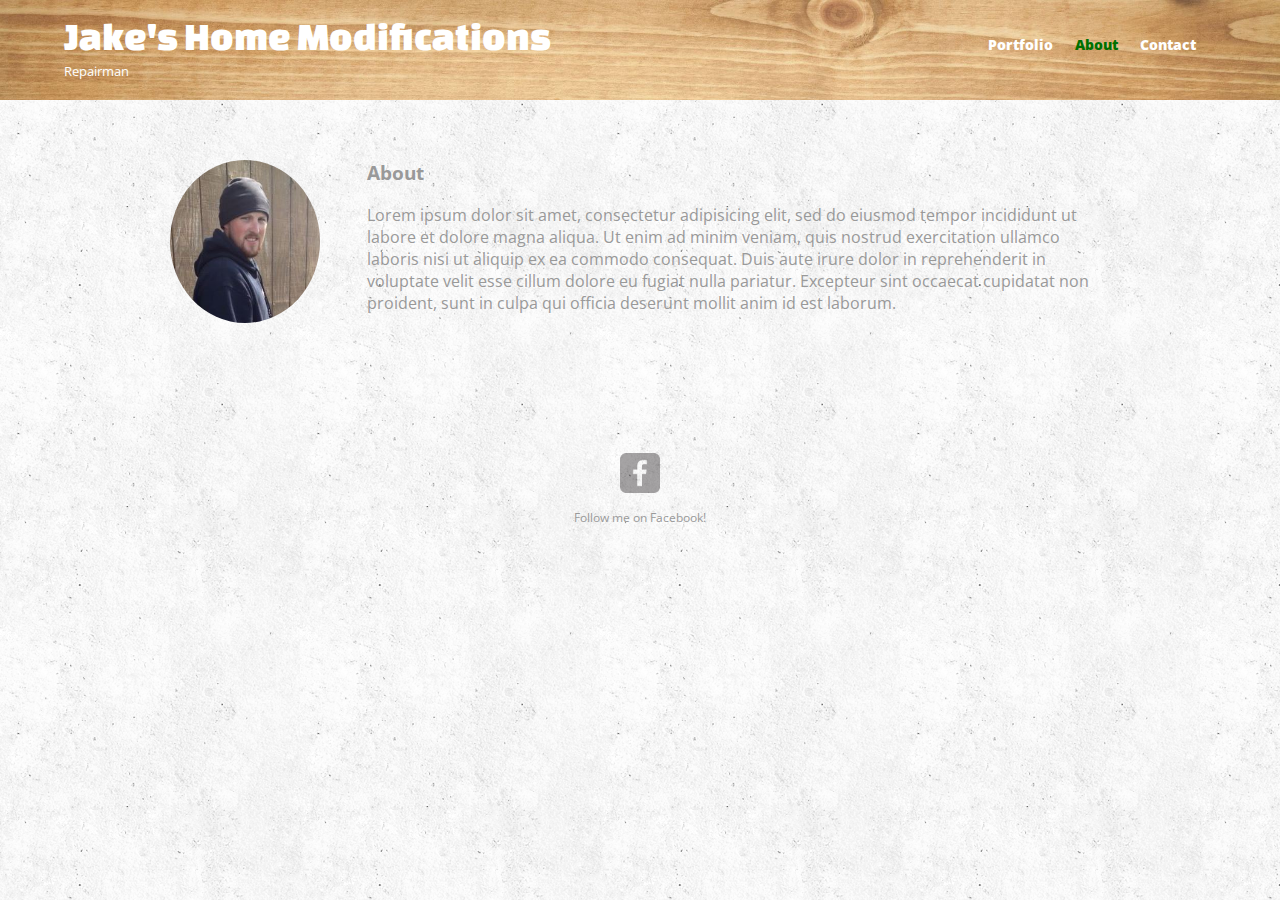
==== about.html @ 287c6d29 "added index and pages and styles" ====
<!DOCTYPE html>
<html>
  <head>
    <meta charset="utf-8">
    <title>Jake's Home Repairs</title>
    <link rel="stylesheet" href="css/normalize.css">
    <link href='http://fonts.googleapis.com/css?family=Changa+One|Open+Sans:400italic,700italic,400,700,800' rel='stylesheet' type='text/css'>
    <link rel="stylesheet" href="css/main.css">
  </head>
  <body>
    <header>
      <a href="index.html" id="logo">
        <h1>Jake's Home Modifications</h1>
        <h2>Repairman</h2>
      </a>
      <nav>
        <ul>
          <li><a href="index.html">Portfolio</a></li>
          <li><a href="about.html" class="selected">About</a></li>
          <li><a href="contact.html">Contact</a></li>
        </ul>
      </nav>
    </header>
    <div id="wrapper">
      <section>
        <img src="img/profile.jpg" alt="Photograph of Jake" class="profile-photo">
        <h3>About</h3>
        <p>Lorem ipsum dolor sit amet, consectetur adipisicing elit, sed do eiusmod
        tempor incididunt ut labore et dolore magna aliqua. Ut enim ad minim veniam,
        quis nostrud exercitation ullamco laboris nisi ut aliquip ex ea commodo
        consequat. Duis aute irure dolor in reprehenderit in voluptate velit esse
        cillum dolore eu fugiat nulla pariatur. Excepteur sint occaecat cupidatat non
        proident, sunt in culpa qui officia deserunt mollit anim id est laborum.</p>
        
      </section>
      <footer>
       <!--  <a href="http://twitter.com/nickrp"><img src="img/twitter-wrap.png" alt="Twitter Logo" class="social-icon"></a> -->
        <a href="http://facebook.com/nickpettit"><img src="img/facebook-wrap.png" alt="Facebook Logo" class="social-icon"></a>
         <p>Follow me on Facebook!</p>
      </footer>
    </div>
  </body>
</html>
---- css/main.css ----
/**********************************
GENERAL
***********************************/

body {
  font-family: 'Open Sans', sans-serif;
}

#wrapper {
  max-width: 940px;
  margin: 0 auto;
  padding: 0 5%;
}

a {
  text-decoration: none;
}

img {
  max-width: 90%;
  max-height: 90%;
  margin: 5%;

}

h3 {
  margin: 0 0 1em 0;
}



/**********************************
HEADING
***********************************/

header {
  float: left;
  margin: 0 0 30px 0;
  padding: 5px 0 0 0;
  width: 100%;
  background-repeat: no-repeat;
}

header img{
  max-height: 100px;
  width: 100%;
}

#logo {
  text-align: center;
  margin: 0;
}

h1 {
  font-family: 'Changa One', sans-serif;
  margin: 15px 0;
  font-size: 1.75em;
  font-weight: normal;
  line-height: 0.8em;
}

h2 {
  font-size: 0.75em;
  margin: -5px 0 0;
  font-weight: normal;
}



/**********************************
NAVIGATION
***********************************/

nav {
  text-align: center;
  padding: 10px 0;
  margin: 20px 0 0;
}

nav ul {
  list-style: none;
  margin: 0 10px;
  padding: 0;
}

nav li {
  display: inline-block;
}

nav a {
  font-weight: 800;
  padding: 15px 10px;
  font-size: 14px;
}



/**********************************
FOOTER
***********************************/

footer {
  font-size: 0.75em;
  text-align: center;
  clear: both;
  padding-top: 50px;
  padding-bottom: 1;
  color: #999;
}

.social-icon {
  width: 40px;
  height: 40px;
  margin: 0 5px;
}



/**********************************
PAGE: PORTFOLIO
***********************************/

#gallery {
  margin: 0;
  padding: 0;
  list-style: none;
}

#gallery li {
  float: left;
  width: 45%;
  margin: 2.5%;
  background-color: #D0D0D0;
  color: #bdc3c7;
}

#gallery li a p {
  margin: 0;
  padding: 5%;
  font-size: 0.75em;
  color: #696969;
  text-align: center;
}



/**********************************
PAGE: ABOUT
***********************************/

.profile-photo {
  display: block;
  max-width: 150px;
  margin: 0 auto 30px;
  border-radius: 100%;
}

/**********************************
PAGE: GALLERIES
***********************************/
#photos section img{
  display: block;
  max-width: 60%;
  margin: 0 auto;
  padding: 2.5%;
}

#photos section p{
  display: block;
  max-width: 60%;
  margin: 0 auto -1%;
  color: #555;
}

/**********************************
COLORS
***********************************/

/* site body */
body {

  background-color: #fff;
  color: #999;
  background: url("../img/wall4.png");

}

/* green header */
header {
  background: #6ab47b;
  border-color: #599a68;
  background: url("../img/bg2.jpg");
  background-repeat: no-repeat;
  background-size: 100%;
}

/* nav background on mobile */
nav {
  background: #599a68;
}

/* logo text */
h1, h2 {
  color: #fff;
}

/* links */
a {
  color: #6ab47b;
}

/* nav link */
nav a, nav a:visited {
  color: #fff;
}

/* selected nav link */
nav a.selected, nav a:hover {
  color: #007000;
}


/*Phones*/


@media screen and (min-width: 480px){
  #primary {
    width: 50%;
    float: left;
  }

  #secondary{
    width: 40%;
    float: right;
  }

  #gallery li{
    width: 28.3333333333%;
    }

  #gallery li:nth-child(4n){
    clear:left;
  }

  .profile-photo{
    float: left;
    margin: 0 5% 80px 0;
  }
}


/*Tablets*/


@media screen and (min-width: 660px){
  nav{
    background: none;
    float: right;
    font-size: .125em;
    margin-right: 5%;
    text-align: right;
    width: 45%;
  }

  #logo{
    float: left;
    margin-left: 5%;
    text-align: left;
    width: 45%
  }

  h1{
    font-size: 2.5em
  }

  h2{
    font-size: .825em;
    margin-bottom: 20px;
  } 

  header {
    border-bottom: 5-z solid #599a68;
    margin-bottom: 60px;
  }





}
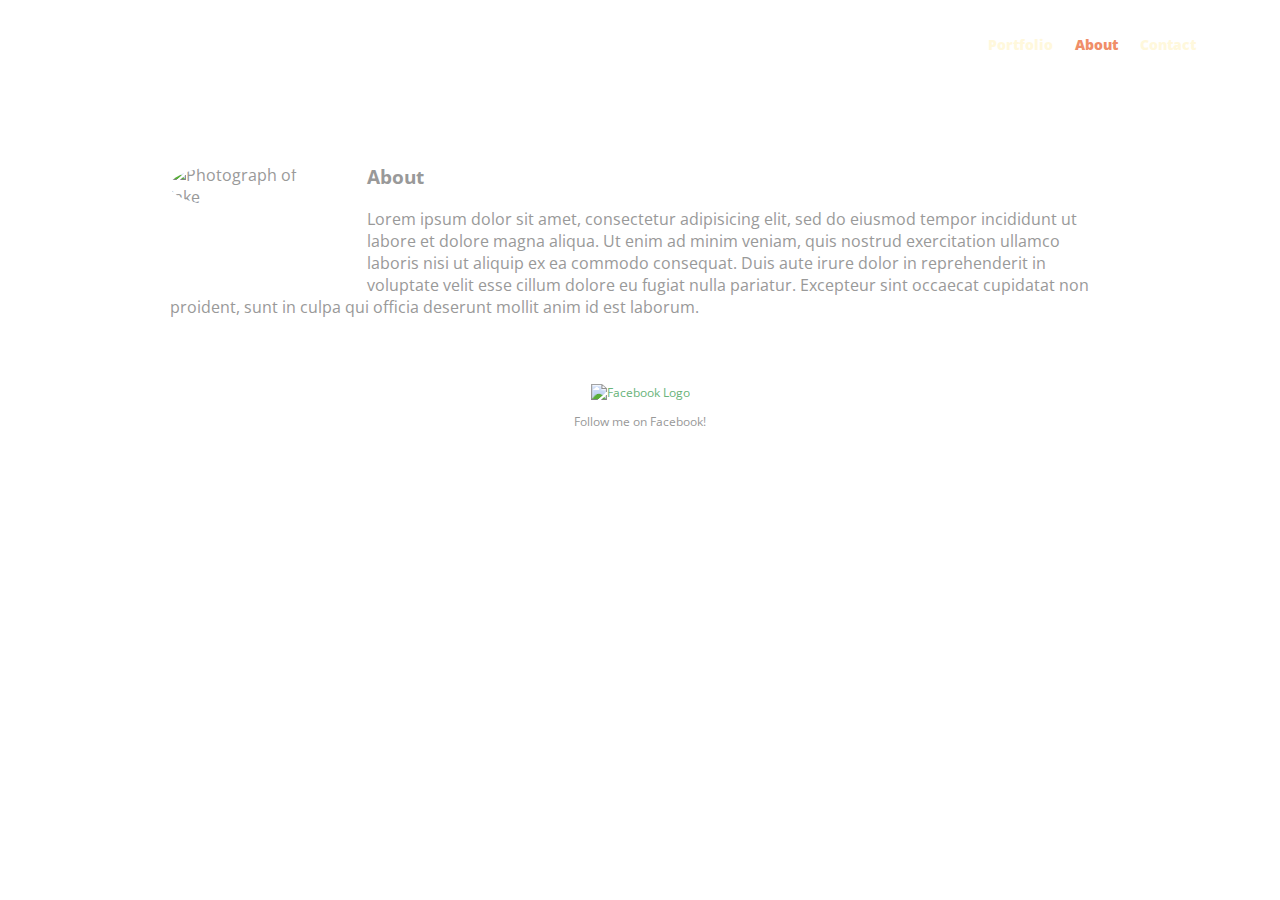
==== commit 19a5d6f7: "changes" ====
--- a/about.html
+++ b/about.html
@@ -11,7 +11,7 @@
     <header>
       <a href="index.html" id="logo">
         <h1>Jake's Home Modifications</h1>
-        <h2>Repairman</h2>
+        <h2>I'm a Handyman, Not a Contractor</h2>
       </a>
       <nav>
         <ul>
--- a/css/main.css
+++ b/css/main.css
@@ -60,7 +60,7 @@
 }
 
 h2 {
-  font-size: 0.75em;
+  font-size: 20em;
   margin: -5px 0 0;
   font-weight: normal;
 }
@@ -196,7 +196,7 @@
 
 /* nav background on mobile */
 nav {
-  background: #599a68;
+  background: sienna;
 }
 
 /* logo text */
@@ -211,12 +211,12 @@
 
 /* nav link */
 nav a, nav a:visited {
-  color: #fff;
+  color: cornsilk;
 }
 
 /* selected nav link */
 nav a.selected, nav a:hover {
-  color: #007000;
+  color: firebrick);
 }
 
 
@@ -245,6 +245,10 @@
   .profile-photo{
     float: left;
     margin: 0 5% 80px 0;
+    }
+
+  nav a.selected, nav a:hover {
+    color: rgb(240, 142, 105);
   }
 }
 
@@ -283,20 +287,27 @@
     margin-bottom: 60px;
   }
 
-
-
-
-
-}
-
-
-
-
-
-
-
-
-
-
-
-
+  nav a.selected, nav a:hover {
+    color: rgb(240, 142, 105);
+  }
+
+
+
+}
+
+
+h2{
+  font-size: 1em;
+}
+
+
+
+
+
+
+
+
+
+
+
+
